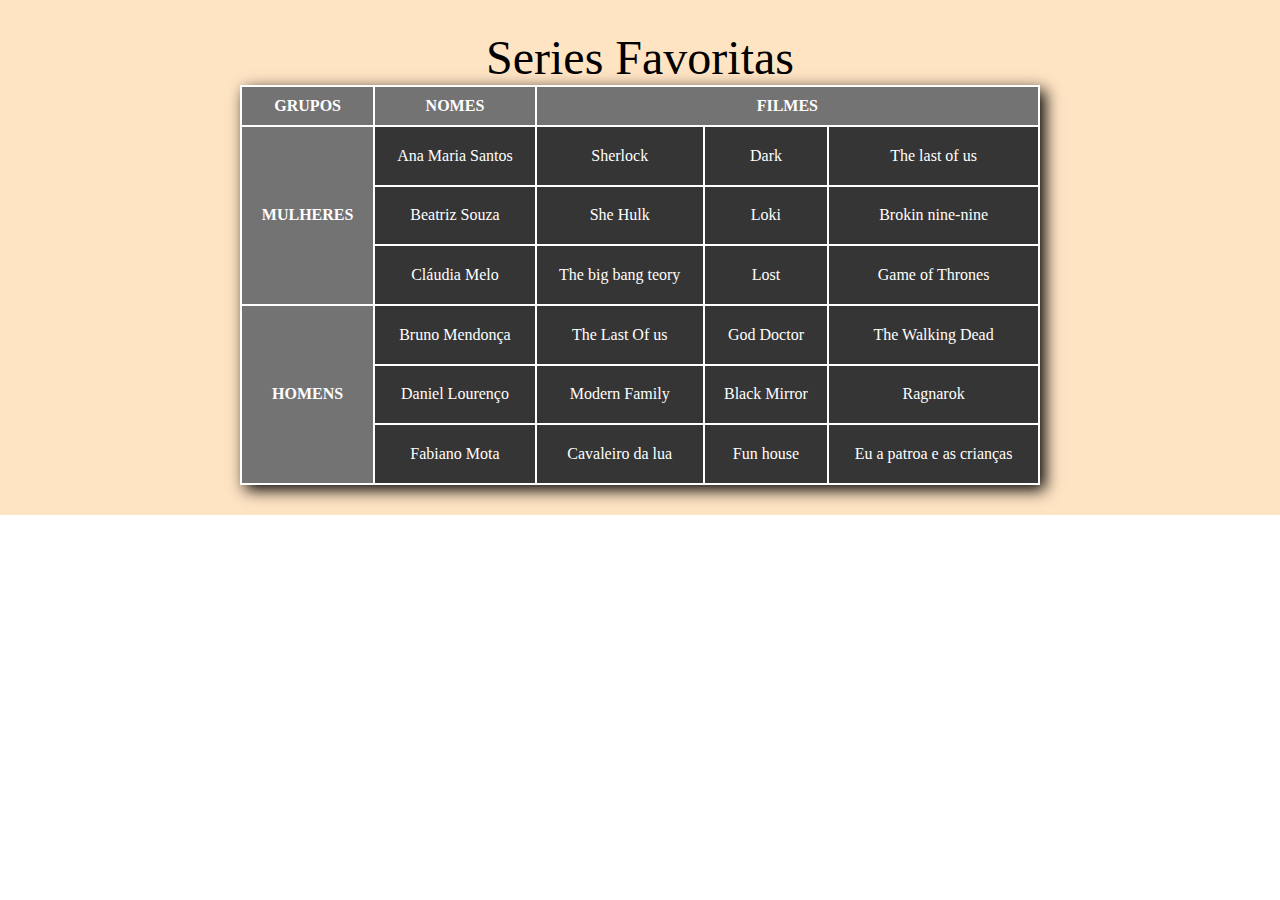
==== tabela2.html @ b12617fd "Initial commit" ====
<!DOCTYPE html>
<html lang="pt-br">
<head>
    <meta charset="UTF-8">
    <meta http-equiv="X-UA-Compatible" content="IE=edge">
    <meta name="viewport" content="width=device-width, initial-scale=1.0">
    <title>Tabelas</title>
    <link rel="shortcut icon" href="" type="image/x-icon">
    <link rel="stylesheet" href="style.css">
</head>
<body>
    <!--
        table = tabela
            table row = linhas
            table header = cabeçalho de tabela
            table data = dados da tabela
    -->

    <div>
        <table>
            <caption>Series Favoritas</caption>
            <colgroup>
                <col class="c1">
                <col class="c2">
                <col class="c3">
                <col class="c4">
                <col class="c5">
            </colgroup>
            
            <thead>
                <tr>
                    <th scope="col">GRUPOS</th>
                    <th scope="col">NOMES</th>
                    <th colspan="3" scope="colgroup">FILMES</th>
                </tr>
            </thead>
            <tbody>
                    <tr>
                        <th rowspan="3" scope="rowgroup">MULHERES</th>
                        <td>Ana Maria Santos</td>
                        <td>Sherlock</td>
                        <td>Dark</td>
                        <td>The last of us</td>
                    </tr>
                    <tr>
                        <td>Beatriz Souza</td>
                        <td>She Hulk</td>
                        <td>Loki</td>
                        <td>Brokin nine-nine</td>
                    </tr>
                    <tr>
                        <td>Cláudia Melo</td>
                        <td>The big bang teory</td>
                        <td>Lost</td>
                        <td>Game of Thrones</td>
                    </tr>
                    <tr>
                        <th rowspan="3" scope="rowgroup">HOMENS</th>
                        <td>Bruno Mendonça</td>
                        <td>The Last Of us</td>
                        <td>God Doctor</td>
                        <td>The Walking Dead</td>
                    </tr>
                    <tr>
                        <td>Daniel Lourenço</td>
                        <td>Modern Family</td>
                        <td> Black Mirror</td>
                        <td>Ragnarok</td>
                    </tr>
                    <tr>
                        <td>Fabiano Mota</td>
                        <td>Cavaleiro da lua</td>
                        <td>Fun house</td>
                        <td>Eu a patroa e as crianças</td>
                    </tr>
            </tbody>
            <tfoot>
            </tfoot>
        </table>
    </div>
---- style.css ----
*{
    margin: 0px;
    padding: 0px;
}

div{
    background-color: bisque;
    padding: 30px;
    overflow-x: auto;
}

table{
    width: 800px;
    height: 400px;
    margin: auto;
    border-collapse: collapse;
    box-shadow: 5px 5px 15px black;
}

td,th{
    color: white;
    border: 2px solid rgb(255, 255, 255);
    padding: 10px;
    text-align: center;
    vertical-align: middle;
}

td{
    background-color:rgb(53, 53, 53);
}

th{
    background-color:rgb(116, 115, 115);
    font-weight: 900;
}

caption{
    font-size: 3em;
}
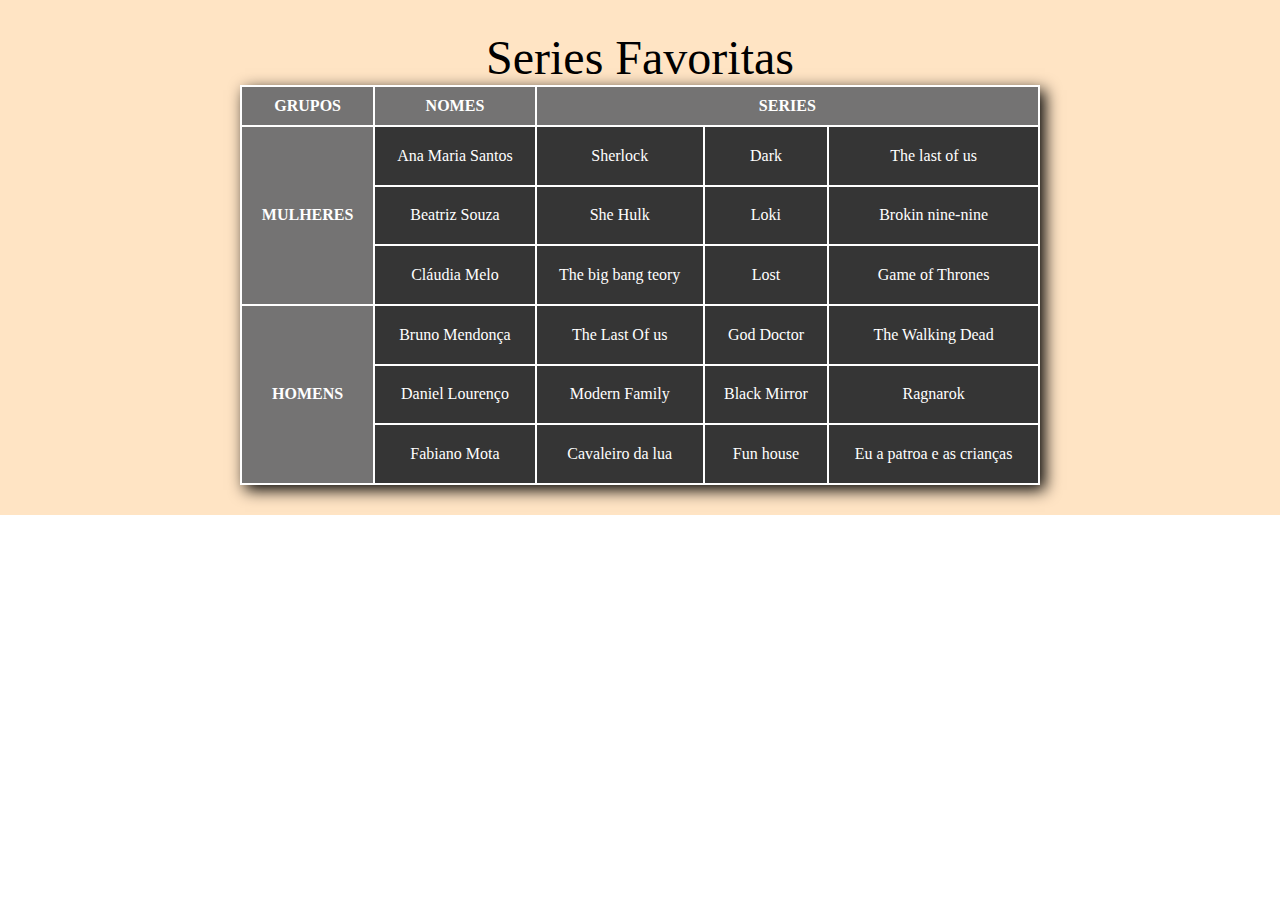
==== commit 5cc42457: "CORRECAO DE NOMES" ====
--- a/tabela2.html
+++ b/tabela2.html
@@ -31,7 +31,7 @@
                 <tr>
                     <th scope="col">GRUPOS</th>
                     <th scope="col">NOMES</th>
-                    <th colspan="3" scope="colgroup">FILMES</th>
+                    <th colspan="3" scope="colgroup">SERIES</th>
                 </tr>
             </thead>
             <tbody>
